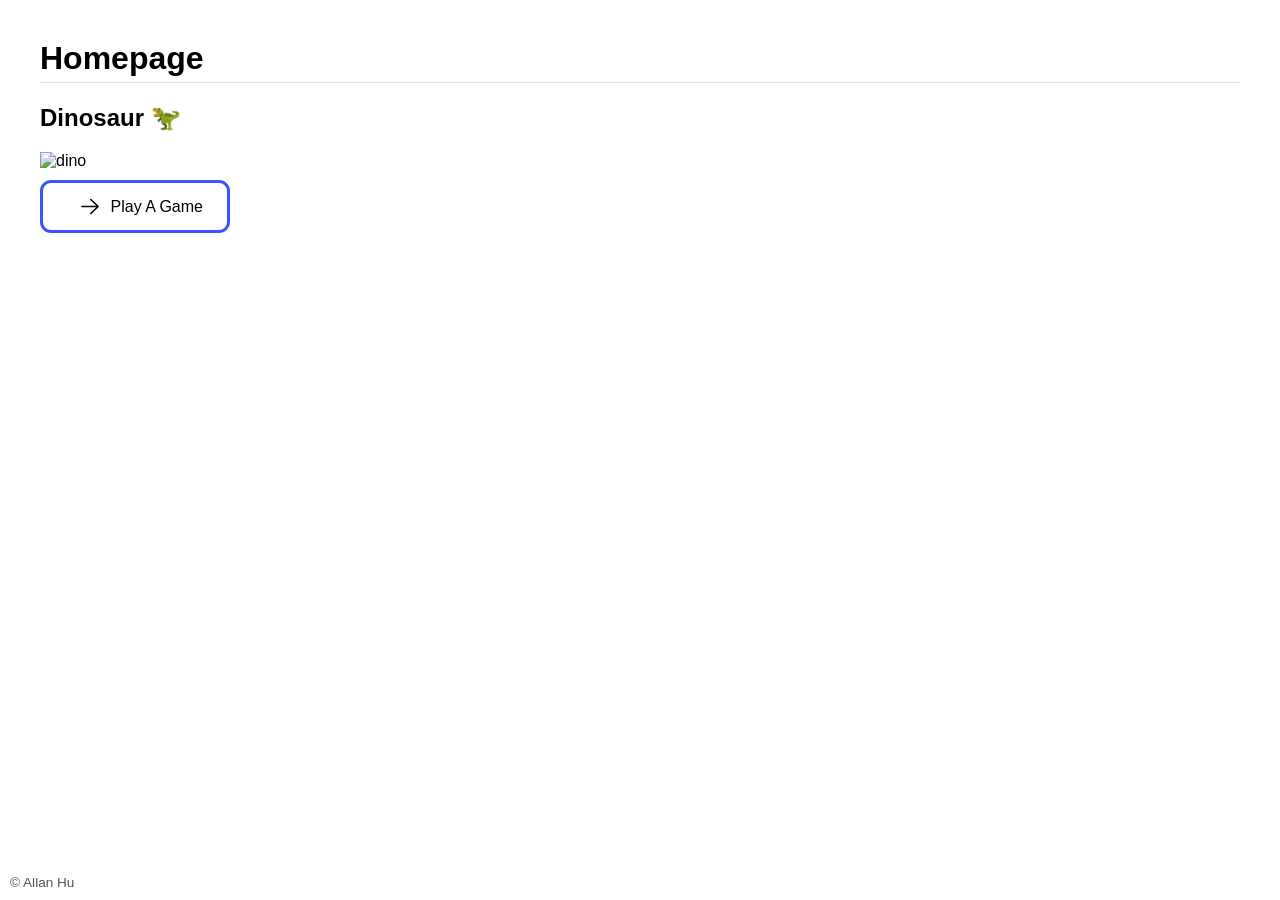
==== index.html @ 5ca155c9 "Update index.html" ====
<!DOCTYPE html>
<html lang="en">
<head>
<link rel="stylesheet" href="styles/styles.css">
<meta charset="UTF-8">
<meta name="viewport" content="width=device-width, initial-scale=1.0">
<title>Homepage</title>
<style>
  body {
    background-color: #ffffff;
    color: #000000;
    font-family: "Helvetica Neue", Helvetica, Arial, sans-serif;
    margin: 40px;
  }

  h1 {
    border-bottom: 1px solid #e0e0e0;
    padding-bottom: 5px;
  }

  img {
    max-width: 100%;
    height: auto;
    display: block;
    margin: 10px 0;
  }

</style>
</head>
<body>

<h1>Homepage</h1>

<h2>Dinosaur 🦖</h2>

<img src="https://github.com/user-attachments/assets/34e429ce-a4dd-441d-a7db-4285e6a04c6d" alt="dino">

<a href="https://allanhu100.github.io/redirect?id=games_page&source=home" class="button">Play A Game</a>

<footer class="footer">
  &copy; Allan Hu
</footer>
  
</body>
</html>
---- styles/styles.css ----
.div {
  border: none;
  border-top: 1px solid #e0e0e0;
  margin: 20px 0;
}

.button {
  position: relative;
  display: inline-flex;
  align-items: center;
  justify-content: flex-end;
  width: 8.5em;
  height: 2.9em;
  padding: 0 1.5em;
  background-color: #ffffff;
  color: #000000;
  border: #3654ff 0.2em solid;
  border-radius: 11px;
  text-decoration: none;
  transition: all 0.6s ease;
}

.button:hover {
  background-color: #3654ff;
  color: #ffffff;
  cursor: pointer;
}

.button::before {
  content: '';
  display: block;
  width: 1.6em;
  height: 1.6em;
  mask: url('data:image/svg+xml;utf8,<svg xmlns="http://www.w3.org/2000/svg" fill="none" viewBox="0 0 24 24" stroke="currentColor" stroke-width="1.5"><path stroke-linecap="round" stroke-linejoin="round" d="M4.5 12h15m0 0l-6.75-6.75M19.5 12l-6.75 6.75"/></svg>') no-repeat center;
  background-color: currentColor;
  margin-right: 0.5em;
  transition: all 0.6s ease;
}

.button:hover::before {
  transform: translateX(5px);
}
.button:hover svg {
  transform: translateX(4px);
}

.text {
  margin: 0 1.5em;
  color: inherit;
  transition: color 0.6s ease;
}

.footer {
  position: fixed;
  bottom: 10px;
  left: 10px;
  color: #555555;
  font-size: 0.85rem;
  font-family: sans-serif;
  pointer-events: none;
  z-index: 1000;
}
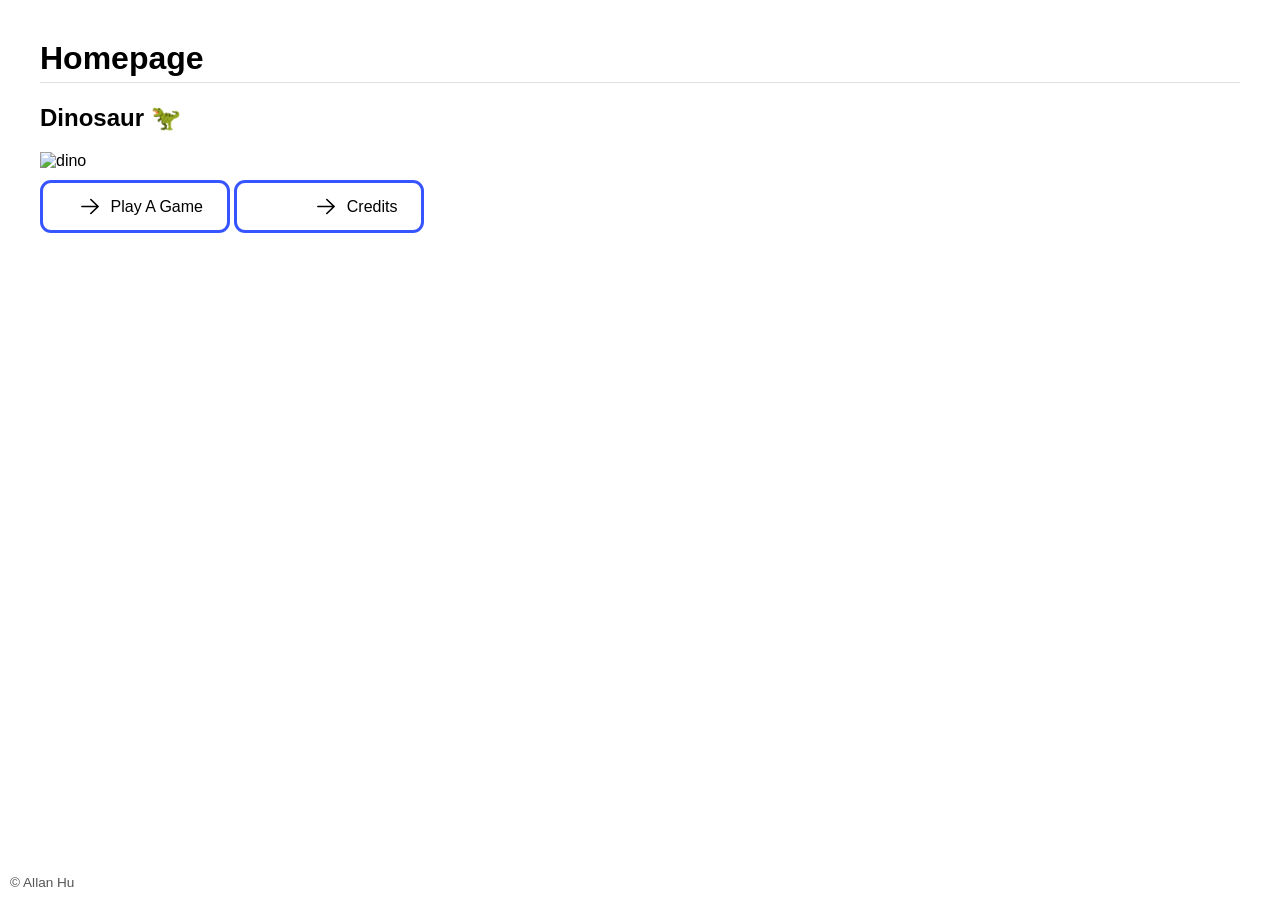
==== commit 6d056d4f: "Update index.html" ====
--- a/index.html
+++ b/index.html
@@ -35,7 +35,8 @@
 
 <img src="https://github.com/user-attachments/assets/34e429ce-a4dd-441d-a7db-4285e6a04c6d" alt="dino">
 
-<a href="https://allanhu100.github.io/redirect?id=games_page&source=home" class="button">Play A Game</a>
+<a href="https://allanhu100.github.io/games" class="button">Play A Game</a>
+<a href="https://allanhu100.github.io/credits" class="button">Credits</a>
 
 <footer class="footer">
   &copy; Allan Hu
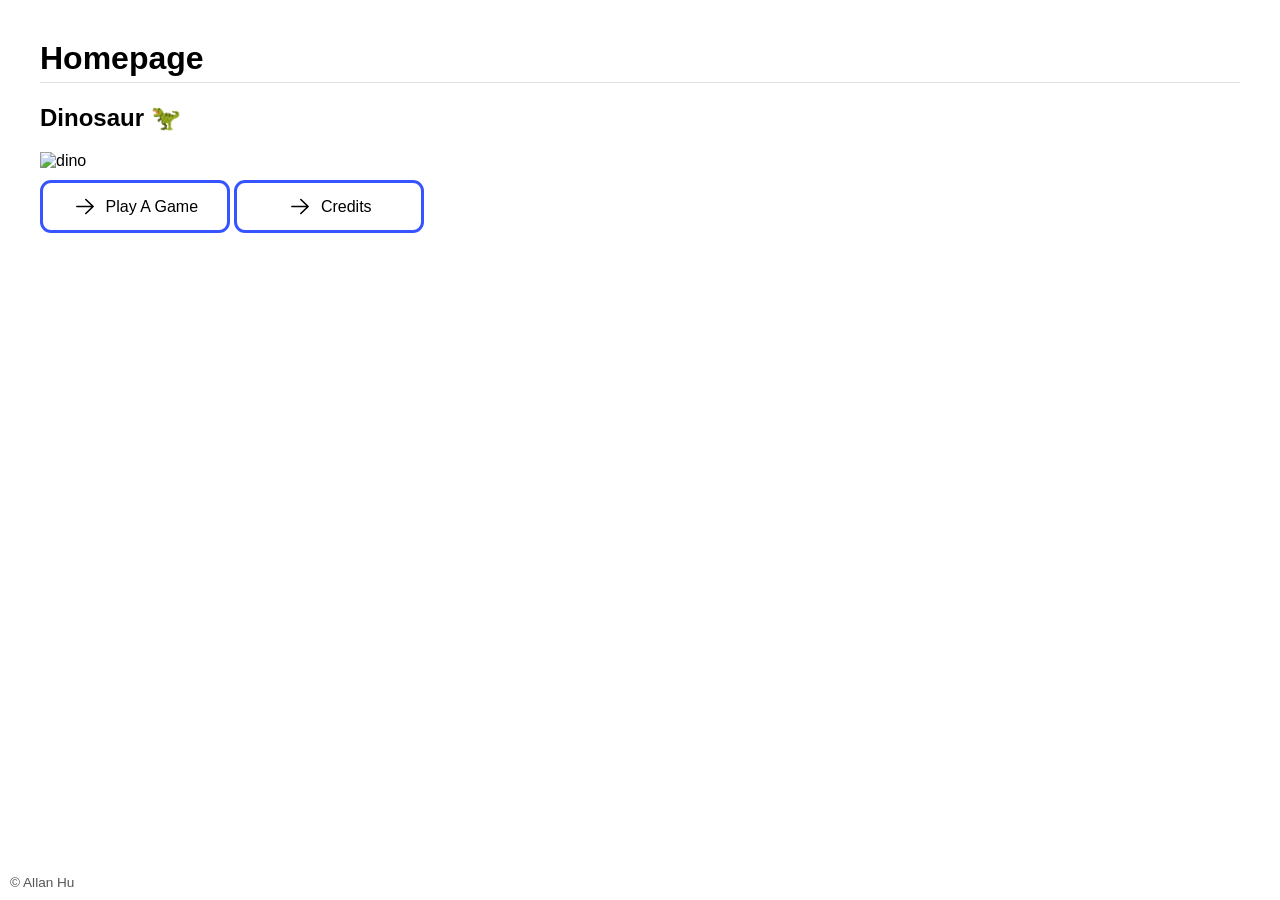
==== commit f447f032: "Update index.html" ====
--- a/index.html
+++ b/index.html
@@ -4,6 +4,7 @@
 <link rel="stylesheet" href="styles/styles.css">
 <meta charset="UTF-8">
 <meta name="viewport" content="width=device-width, initial-scale=1.0">
+<link type="image/png" sizes="32x32" rel="icon" href=".../icons8-homepage-liquid-glass-32.png">
 <title>Homepage</title>
 <style>
   body {
--- a/styles/styles.css
+++ b/styles/styles.css
@@ -5,10 +5,10 @@
 }
 
 .button {
-  position: relative;
   display: inline-flex;
   align-items: center;
-  justify-content: flex-end;
+  justify-content: center;
+  gap: 0.5em;
   width: 8.5em;
   height: 2.9em;
   padding: 0 1.5em;
@@ -28,12 +28,10 @@
 
 .button::before {
   content: '';
-  display: block;
   width: 1.6em;
   height: 1.6em;
   mask: url('data:image/svg+xml;utf8,<svg xmlns="http://www.w3.org/2000/svg" fill="none" viewBox="0 0 24 24" stroke="currentColor" stroke-width="1.5"><path stroke-linecap="round" stroke-linejoin="round" d="M4.5 12h15m0 0l-6.75-6.75M19.5 12l-6.75 6.75"/></svg>') no-repeat center;
   background-color: currentColor;
-  margin-right: 0.5em;
   transition: all 0.6s ease;
 }
 
@@ -45,7 +43,6 @@
 }
 
 .text {
-  margin: 0 1.5em;
   color: inherit;
   transition: color 0.6s ease;
 }
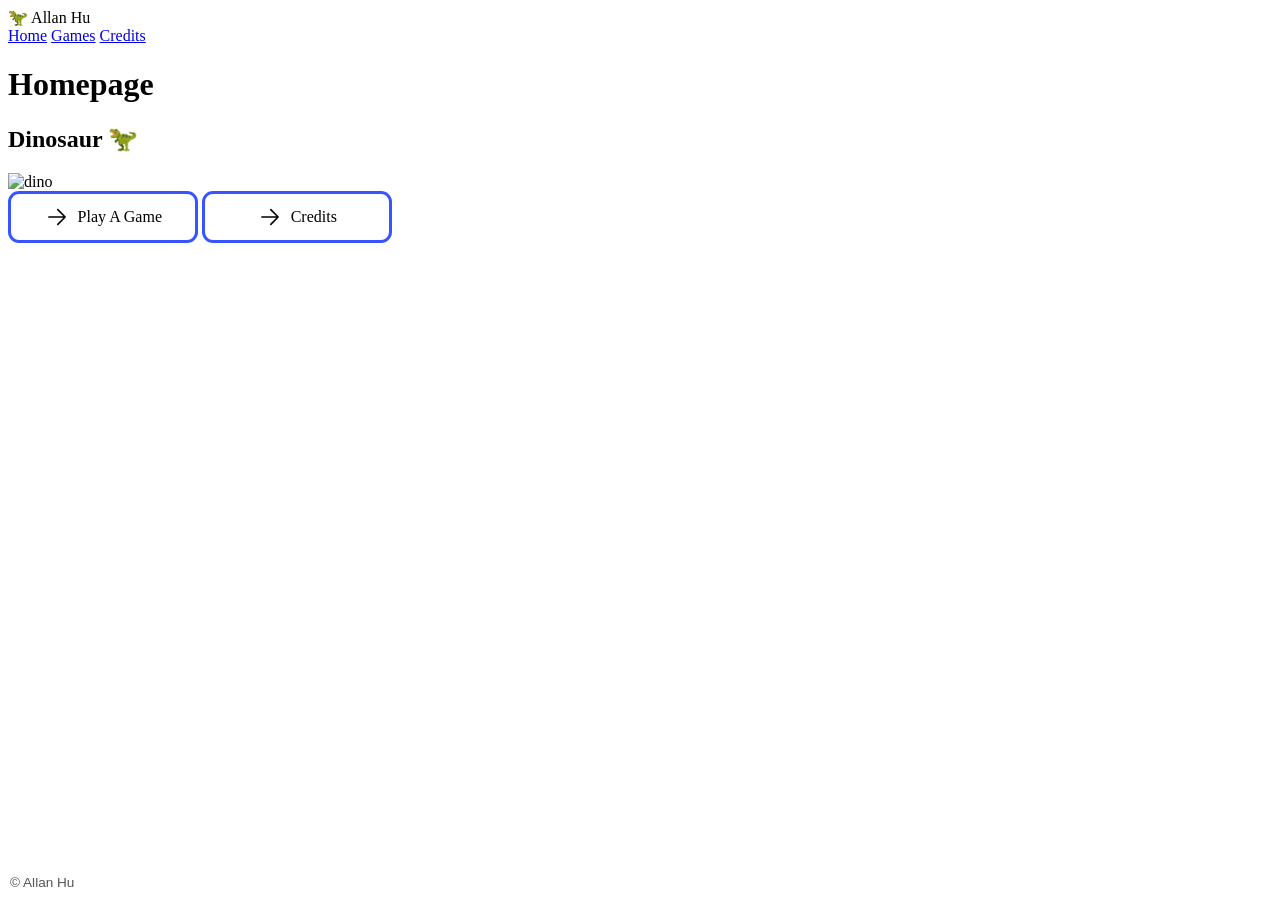
==== commit 41331e56: "Update homepage" ====
--- a/index.html
+++ b/index.html
@@ -1,47 +1,38 @@
 <!DOCTYPE html>
 <html lang="en">
 <head>
-<link rel="stylesheet" href="styles/styles.css">
 <meta charset="UTF-8">
 <meta name="viewport" content="width=device-width, initial-scale=1.0">
-<link type="image/png" sizes="32x32" rel="icon" href=".../icons8-homepage-liquid-glass-32.png">
+<link rel="stylesheet" href="styles/styles.css">
+<link rel="shortcut icon" href="styles/home-favicon.png">
 <title>Homepage</title>
-<style>
-  body {
-    background-color: #ffffff;
-    color: #000000;
-    font-family: "Helvetica Neue", Helvetica, Arial, sans-serif;
-    margin: 40px;
-  }
-
-  h1 {
-    border-bottom: 1px solid #e0e0e0;
-    padding-bottom: 5px;
-  }
-
-  img {
-    max-width: 100%;
-    height: auto;
-    display: block;
-    margin: 10px 0;
-  }
-
-</style>
 </head>
 <body>
 
-<h1>Homepage</h1>
+<header class="site-header">
+    <div class="logo">🦖 Allan Hu</div>
+    <nav class="nav-bar">
+        <a href="index.html">Home</a>
+        <a href="https://allanhu100.github.io/games">Games</a>
+        <a href="https://allanhu100.github.io/credits">Credits</a>
+    </nav>
+</header>
 
-<h2>Dinosaur 🦖</h2>
+<main class="content">
+    <h1>Homepage</h1>
 
-<img src="https://github.com/user-attachments/assets/34e429ce-a4dd-441d-a7db-4285e6a04c6d" alt="dino">
+    <h2>Dinosaur 🦖</h2>
+    <img src="https://github.com/user-attachments/assets/34e429ce-a4dd-441d-a7db-4285e6a04c6d" alt="dino">
 
-<a href="https://allanhu100.github.io/games" class="button">Play A Game</a>
-<a href="https://allanhu100.github.io/credits" class="button">Credits</a>
+    <div class="button-group">
+        <a href="https://allanhu100.github.io/games" class="button">Play A Game</a>
+        <a href="https://allanhu100.github.io/credits" class="button">Credits</a>
+    </div>
+</main>
 
 <footer class="footer">
-  &copy; Allan Hu
+    &copy; Allan Hu
 </footer>
-  
+
 </body>
 </html>
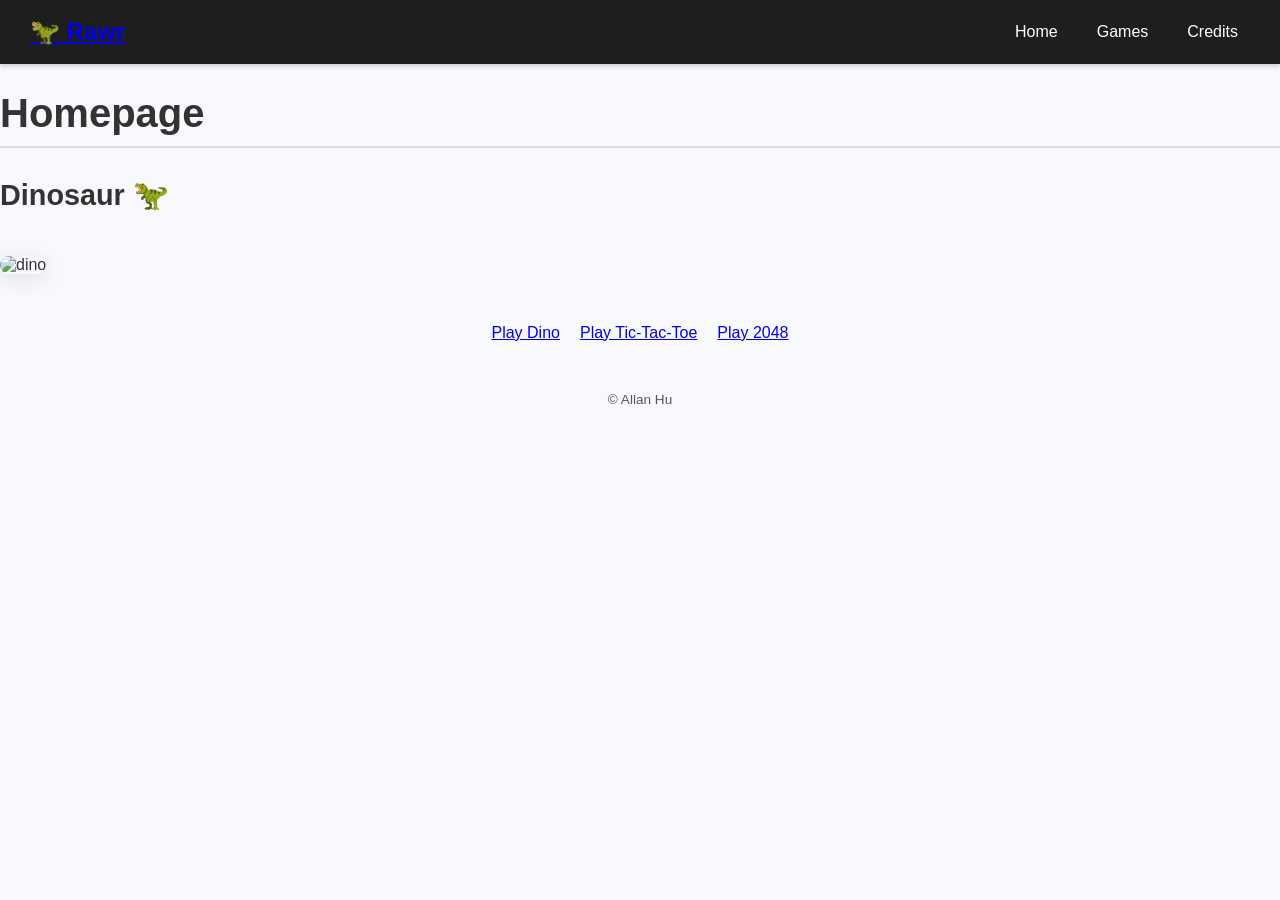
==== commit 9245aa5b: "Update index.html" ====
--- a/index.html
+++ b/index.html
@@ -10,23 +10,22 @@
 <body>
 
 <header class="site-header">
-    <div class="logo">🦖 Allan Hu</div>
+    <a href="https://allanhu100.github.io/" class="logo">🦖 Rawr</a>
     <nav class="nav-bar">
-        <a href="index.html">Home</a>
-        <a href="https://allanhu100.github.io/games">Games</a>
-        <a href="https://allanhu100.github.io/credits">Credits</a>
+        <a href="https://allanhu100.github.io/">Home</a>
+        <a href="https://allanhu100.github.io/games/games" class="nav-button">Games</a>
+        <a href="https://allanhu100.github.io/credits" class="nav-button">Credits</a>
     </nav>
 </header>
 
 <main class="content">
     <h1>Homepage</h1>
-
     <h2>Dinosaur 🦖</h2>
     <img src="https://github.com/user-attachments/assets/34e429ce-a4dd-441d-a7db-4285e6a04c6d" alt="dino">
-
-    <div class="button-group">
-        <a href="https://allanhu100.github.io/games" class="button">Play A Game</a>
-        <a href="https://allanhu100.github.io/credits" class="button">Credits</a>
+    <div class="buttons-grid">
+        <a href="https://allanhu100.github.io/games/dino" class="button">Play Dino</a>
+        <a href="https://allanhu100.github.io/games/tic-tac-toe" class="button">Play Tic-Tac-Toe</a>
+        <a href="https://allanhu100.github.io/games/2048" class="button">Play 2048</a>
     </div>
 </main>
 
--- a/styles/styles.css
+++ b/styles/styles.css
@@ -1,59 +1,115 @@
-.div {
-  border: none;
-  border-top: 1px solid #e0e0e0;
-  margin: 20px 0;
+body {
+    margin: 0;
+    font-family: "Helvetica Neue", Helvetica, Arial, sans-serif;
+    background-color: #f7f9fc;
+    color: #333;
 }
 
-.button {
-  display: inline-flex;
-  align-items: center;
-  justify-content: center;
-  gap: 0.5em;
-  width: 8.5em;
-  height: 2.9em;
-  padding: 0 1.5em;
-  background-color: #ffffff;
-  color: #000000;
-  border: #3654ff 0.2em solid;
-  border-radius: 11px;
-  text-decoration: none;
-  transition: all 0.6s ease;
+h1 {
+    margin-bottom: 30px;
+    font-size: 2.5rem;
+    border-bottom: 2px solid #ddd;
+    padding-bottom: 10px;
 }
 
-.button:hover {
-  background-color: #3654ff;
-  color: #ffffff;
-  cursor: pointer;
+h2 {
+    margin-top: 20px;
+    font-size: 1.8rem;
 }
 
-.button::before {
-  content: '';
-  width: 1.6em;
-  height: 1.6em;
-  mask: url('data:image/svg+xml;utf8,<svg xmlns="http://www.w3.org/2000/svg" fill="none" viewBox="0 0 24 24" stroke="currentColor" stroke-width="1.5"><path stroke-linecap="round" stroke-linejoin="round" d="M4.5 12h15m0 0l-6.75-6.75M19.5 12l-6.75 6.75"/></svg>') no-repeat center;
-  background-color: currentColor;
-  transition: all 0.6s ease;
-}
-
-.button:hover::before {
-  transform: translateX(5px);
-}
-.button:hover svg {
-  transform: translateX(4px);
-}
-
-.text {
-  color: inherit;
-  transition: color 0.6s ease;
+img {
+    max-width: 100%;
+    height: auto;
+    margin: 20px 0;
+    border-radius: 15px;
+    box-shadow: 0 5px 20px rgba(0,0,0,0.1);
 }
 
 .footer {
-  position: fixed;
-  bottom: 10px;
-  left: 10px;
-  color: #555555;
-  font-size: 0.85rem;
-  font-family: sans-serif;
-  pointer-events: none;
-  z-index: 1000;
+    text-align: center;
+    color: #555;
+    font-size: 0.85rem;
+    margin-top: 50px;
+    padding-bottom: 20px;
 }
+
+.site-header {
+    background-color: #1e1e1e;
+    color: #fff;
+    display: flex;
+    justify-content: space-between;
+    align-items: center;
+    padding: 15px 30px;
+    box-shadow: 0 2px 5px rgba(0,0,0,0.2);
+    position: sticky;
+    top: 0;
+    z-index: 1000;
+}
+
+.logo {
+    font-size: 1.5rem;
+    font-weight: bold;
+}
+
+.nav-bar {
+    display: flex;
+    align-items: center;
+    gap: 15px;
+}
+
+.nav-bar a {
+    color: #fff;
+    text-decoration: none;
+    font-weight: 500;
+    padding: 8px 12px;
+    border-radius: 6px;
+    transition: 0.3s;
+}
+
+.nav-bar a:hover {
+    background-color: #4caf50;
+    color: #fff;
+}
+
+.buttons-grid {
+    display: flex;
+    flex-wrap: wrap;
+    justify-content: center;
+    gap: 20px;
+    margin-top: 30px;
+}
+
+.game-button {
+    padding: 15px 35px;
+    font-size: 18px;
+    font-weight: 600;
+    color: #fff;
+    background: linear-gradient(135deg, #0077ff, #00d4ff);
+    border-radius: 12px;
+    text-decoration: none;
+    transition: transform 0.3s, box-shadow 0.3s;
+    min-width: 160px;
+    text-align: center;
+}
+
+.game-button:hover {
+    transform: translateY(-5px);
+    box-shadow: 0 10px 25px rgba(0,0,0,0.2);
+}
+
+.game-button::after {
+    content: '';
+    position: absolute;
+    top: -50%;
+    left: -50%;
+    width: 200%;
+    height: 200%;
+    background: rgba(255,255,255,0.08);
+    transform: rotate(45deg);
+    transition: all 0.5s;
+}
+
+.game-button:hover::after {
+    top: -60%;
+    left: -60%;
+}
